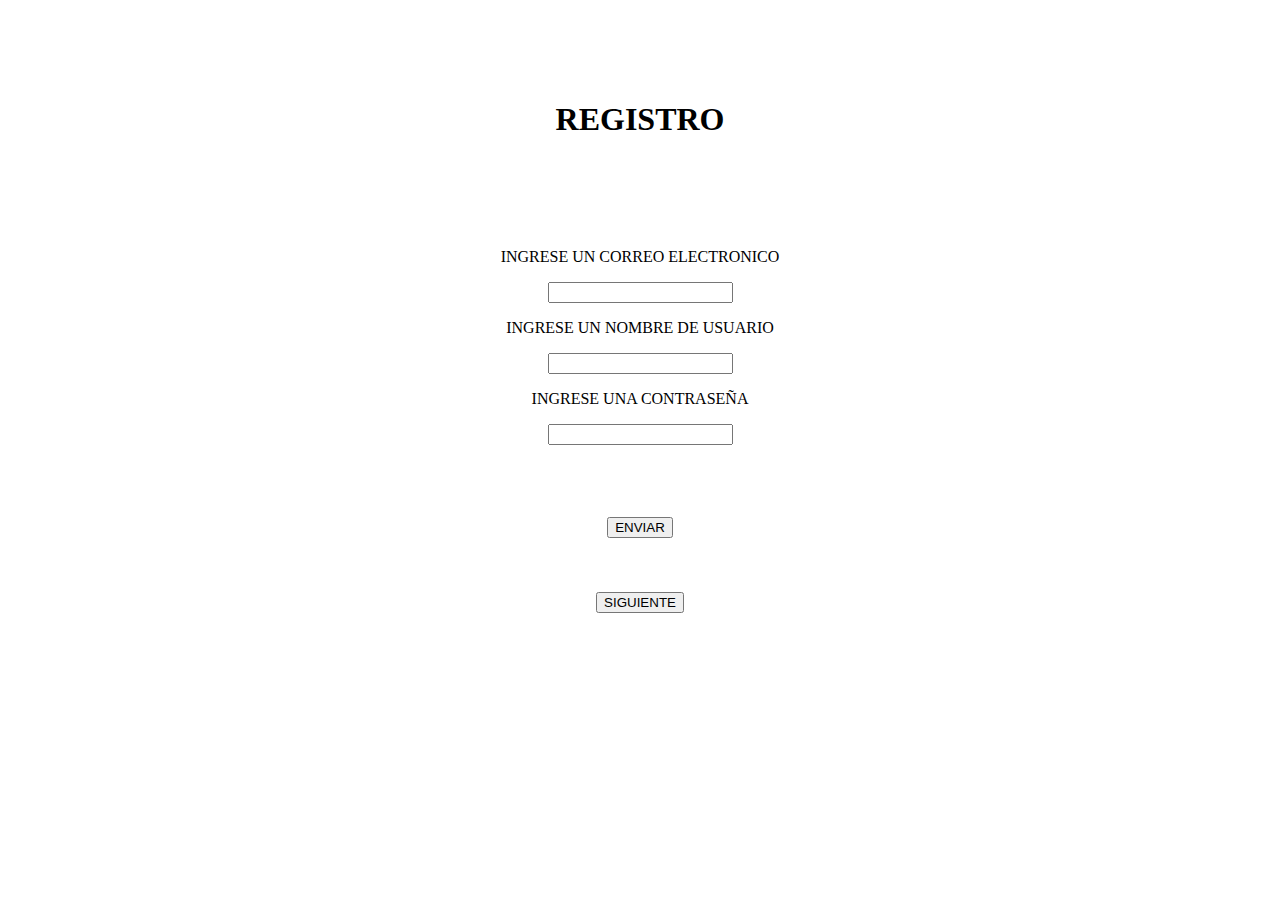
==== src/index.html @ c49697ca "cree la pagina de registro, la de iniciar sesión y el inicio de la de administración. Conecte las 3 " ====
<!DOCTYPE html>
<html lang="en">
<head>
    <meta charset="UTF-8">
    <meta name="viewport" content="width=device-width, initial-scale=1.0">
    <title>REGISTRO</title>

    <link rel="stylesheet" href="/src/css/index.css">
</head>
<body>

   <div class="contenedor">

       <br>
       <br>
       <br>
       <br>


          <h1>REGISTRO</h1>


          <br>
          <br>
          <br>
          <br>

    <div class="marco">
      <div>
         <p>INGRESE UN CORREO ELECTRONICO </p>
         <input id="correo" type="text">
      </div>


      <div>
         <p>INGRESE UN NOMBRE DE USUARIO</p>
         <input id="usuario" type="text">
       </div>


      <div>
         <p>INGRESE UNA CONTRASEÑA</p>
         <input id="contraseña" type="text">
      </div>
    </div>

      <br>
      <br>
      <br>
      <br>


      <button id="btonguardar">ENVIAR</button>
    
      <br>
      <br>
      <br>
      <br>

      <button ><a class="boton" href="http://127.0.0.1:5500/src/iniciosesion.html">SIGUIENTE</a></button>


   </div>


    







   <script src="/src/js/index.js"></script>
</body>
</html>
---- src/css/index.css ----
.contenedor{
    text-align: center;
    
}
.boton{
    text-decoration: none;
    color: black;
}

.marco{
    
}
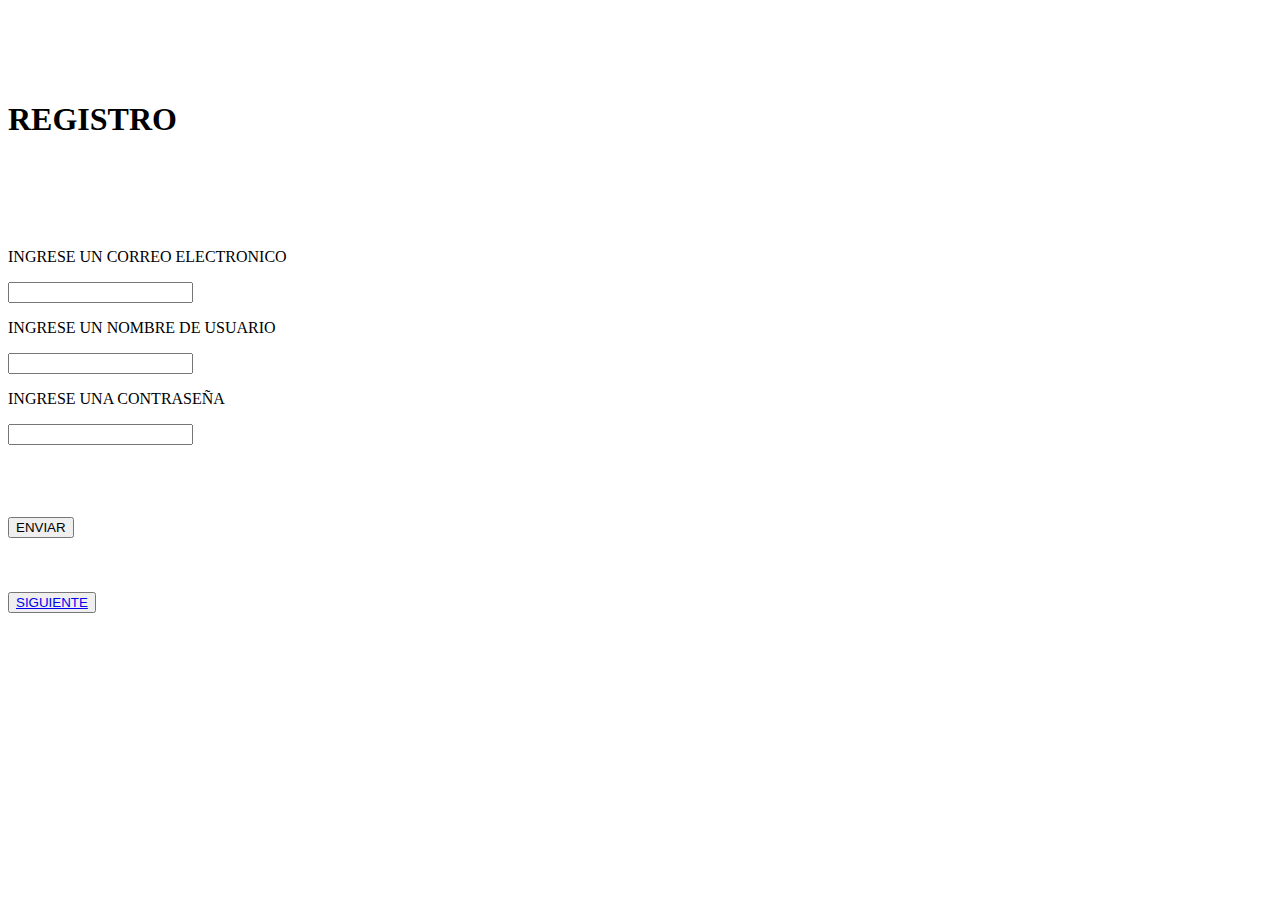
==== commit 04d1a3ac: "Desarrolle mas la parte de administracion de eventos y tareas, le he dado funcionalidad a las tareas" ====
--- a/src/index.html
+++ b/src/index.html
@@ -6,11 +6,11 @@
     <meta name="viewport" content="width=device-width, initial-scale=1.0">
     <title>REGISTRO</title>
 
-    <link rel="stylesheet" href="/src/css/index.css">
+    <link rel="stylesheet" href="/Segundo-Proyecto/src/css/index.css">
 </head>
 <body>
 
-   <div class="contenedor">
+   <div class="contenedor23">
 
        <br>
        <br>
@@ -58,7 +58,7 @@
       <br>
       <br>
 
-      <button ><a class="boton" href="http://127.0.0.1:5500/src/iniciosesion.html">SIGUIENTE</a></button>
+      <button ><a class="boton" href="http://127.0.0.1:5500/Segundo-Proyecto/src/iniciosesion.html">SIGUIENTE</a></button>
 
 
    </div>
@@ -72,6 +72,6 @@
 
 
 
-   <script src="/src/js/index.js"></script>
+   <script src="/Segundo-Proyecto/src/js/index.js"></script>
 </body>
 </html>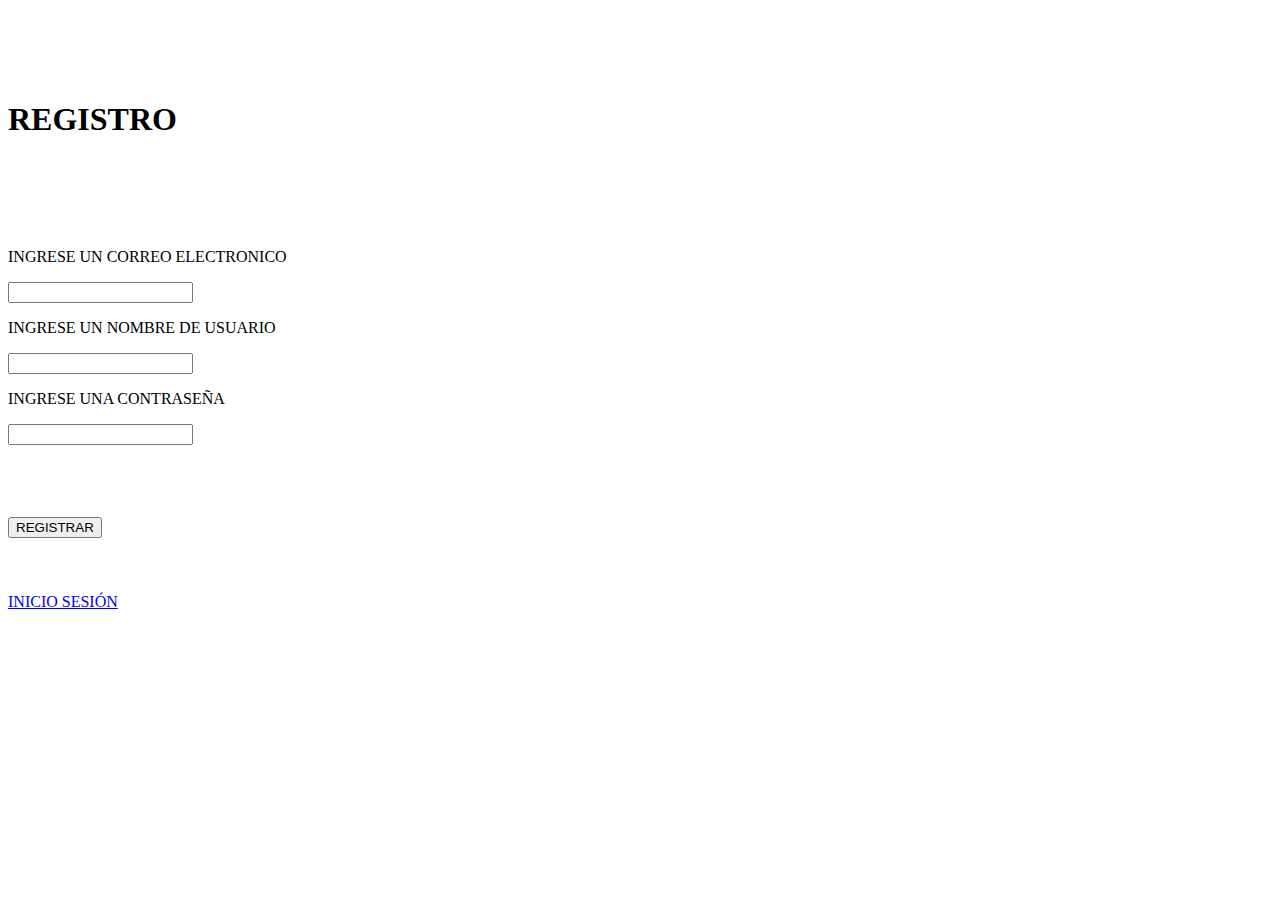
==== commit 7a8981dc: "VALIDE LOS CAMPOS VACIOS O DATOS INCORRECTOS Y LA NAVEGACION ADECUADOS ENTRE LAS 3" ====
--- a/src/index.html
+++ b/src/index.html
@@ -28,13 +28,13 @@
 
     <div class="marco">
       <div>
-         <p>INGRESE UN CORREO ELECTRONICO </p>
+         <p >INGRESE UN CORREO ELECTRONICO </p>
          <input id="correo" type="text">
       </div>
 
 
       <div>
-         <p>INGRESE UN NOMBRE DE USUARIO</p>
+         <p >INGRESE UN NOMBRE DE USUARIO</p>
          <input id="usuario" type="text">
        </div>
 
@@ -51,16 +51,17 @@
       <br>
 
 
-      <button id="btonguardar">ENVIAR</button>
-    
-      <br>
-      <br>
-      <br>
-      <br>
-
-      <button ><a class="boton" href="http://127.0.0.1:5500/Segundo-Proyecto/src/iniciosesion.html">SIGUIENTE</a></button>
+      <button id="btonguardar">REGISTRAR</button>
 
 
+      <h3 id="texto"></h3>
+    
+     <br>
+     <br>
+
+      <a class="boton" href="http://127.0.0.1:5500/Segundo-Proyecto/src/iniciosesion.html">INICIO SESIÓN</a>
+
+   
    </div>
 
 
